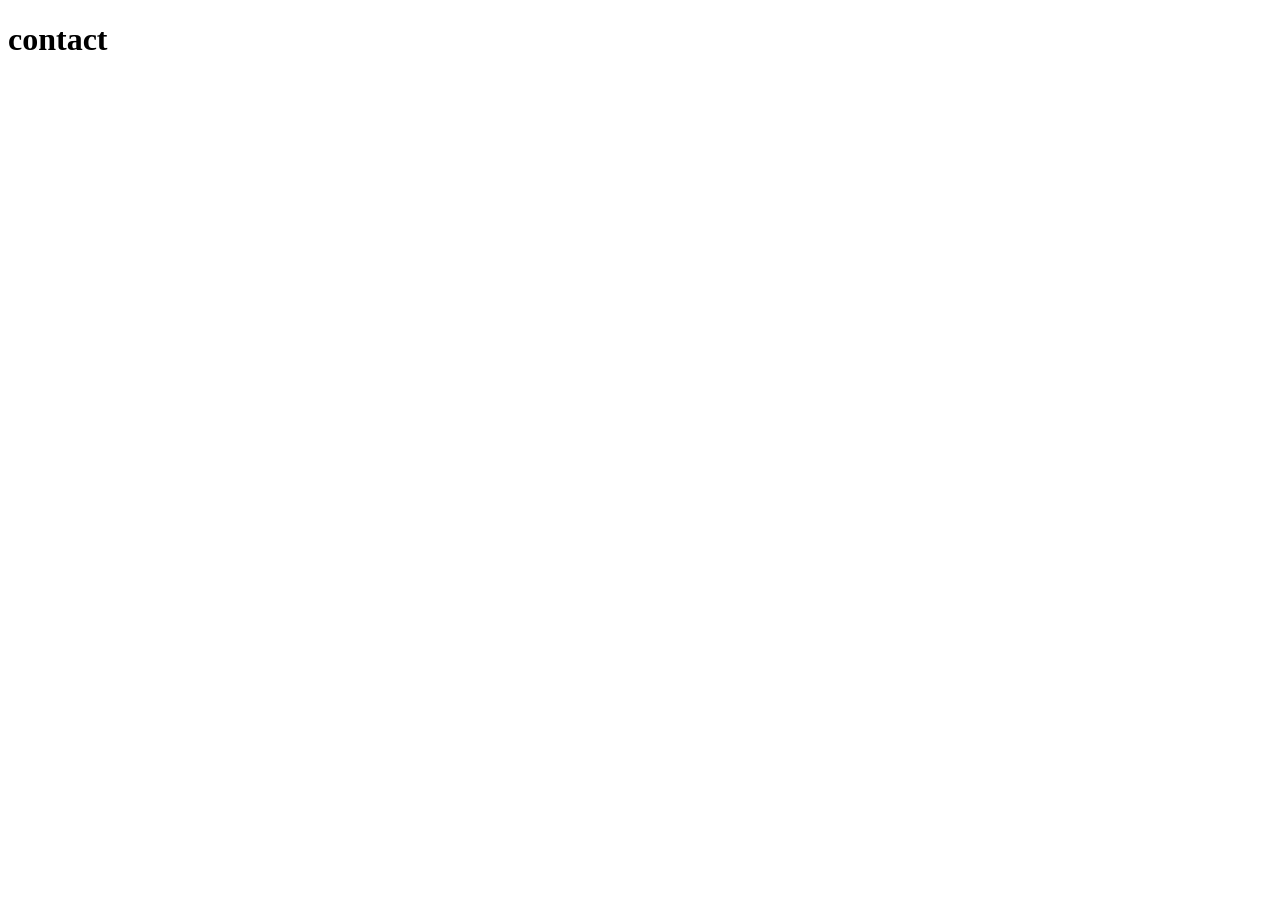
==== pages/contact.html @ 59fe83a1 "inital commit" ====
<!DOCTYPE html>
<html lang="en">
<head>
    <meta charset="UTF-8">
    <meta name="viewport" content="width=device-width, initial-scale=1.0">
    <title>Document</title>
</head>
<body>
    <h1>contact</h1>
</body>
</html>
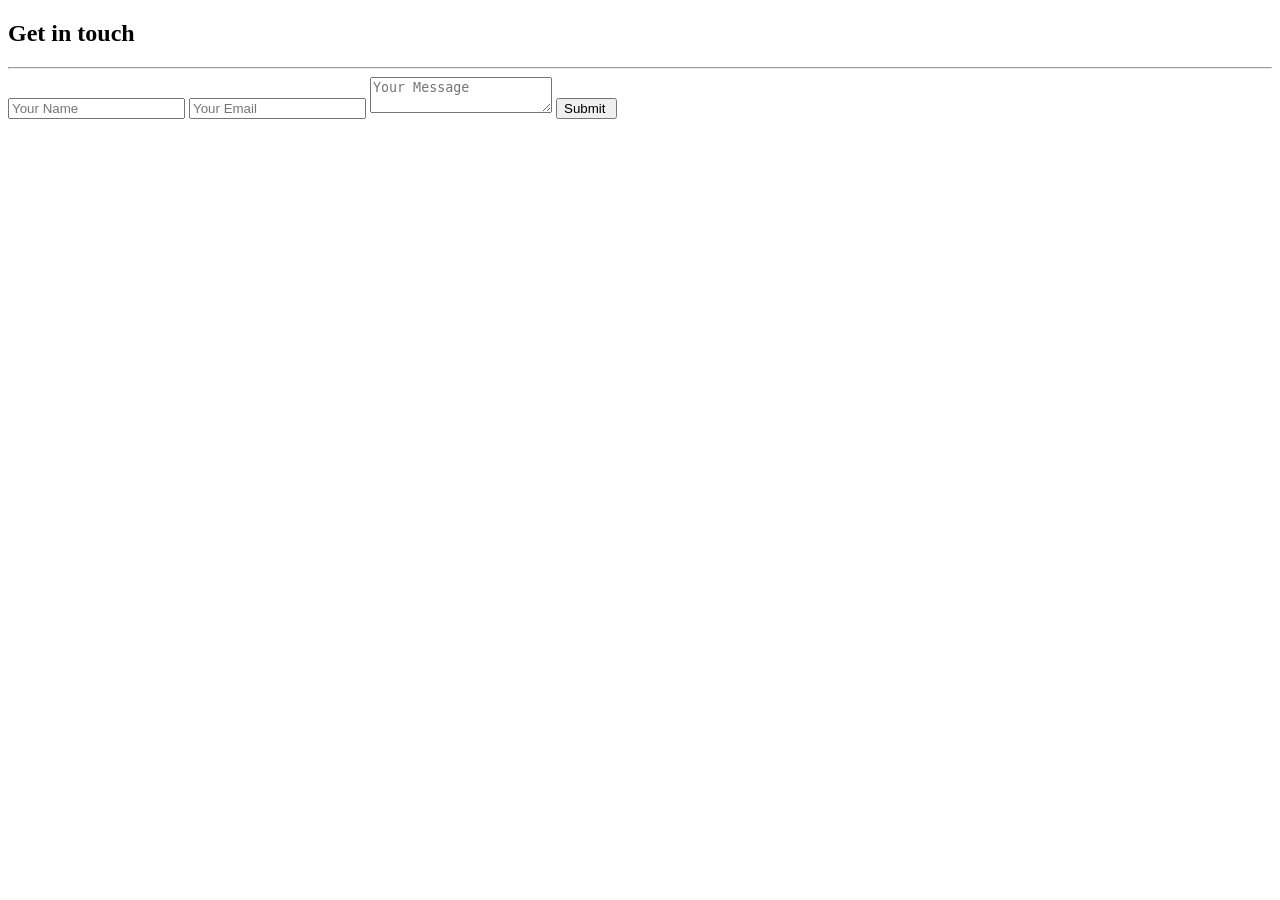
==== commit 47d0521c: "Contact Form" ====
--- a/pages/contact.html
+++ b/pages/contact.html
@@ -3,9 +3,26 @@
 <head>
     <meta charset="UTF-8">
     <meta name="viewport" content="width=device-width, initial-scale=1.0">
-    <title>Document</title>
+    <title>Contact Form</title>
+    <link rel="stylesheet" href="assets/styles/styles.css">
 </head>
 <body>
-    <h1>contact</h1>
+    <div class="contact-container">
+        <form action="https://api.web3forms.com/submit" method="POST" class="contact-left">
+            <div class="contact-left-title">
+                <h2>Get in touch</h2>
+                <hr>
+            </div>
+            <input type="hidden" name="access_key" value="8e329c9a-6a37-4c89-88b7-5bc4aeb01590">
+            <input type="text" name="name" placeholder="Your Name" class="contact-inputs" required>
+            <input type="email" name="email" placeholder="Your Email" class="contact-inputs" required>
+            <textarea name="message" placeholder="Your Message" class="contact-inputs" required></textarea>
+            <button type="submit">Submit <img src="assets/images/assets/arrow_icon.png" alt=""></button>
+        </form>
+        <div class="contact-right">
+            <img src="assets/right_img.png" alt="">
+
+        </div>
+    </div>
 </body>
 </html>
